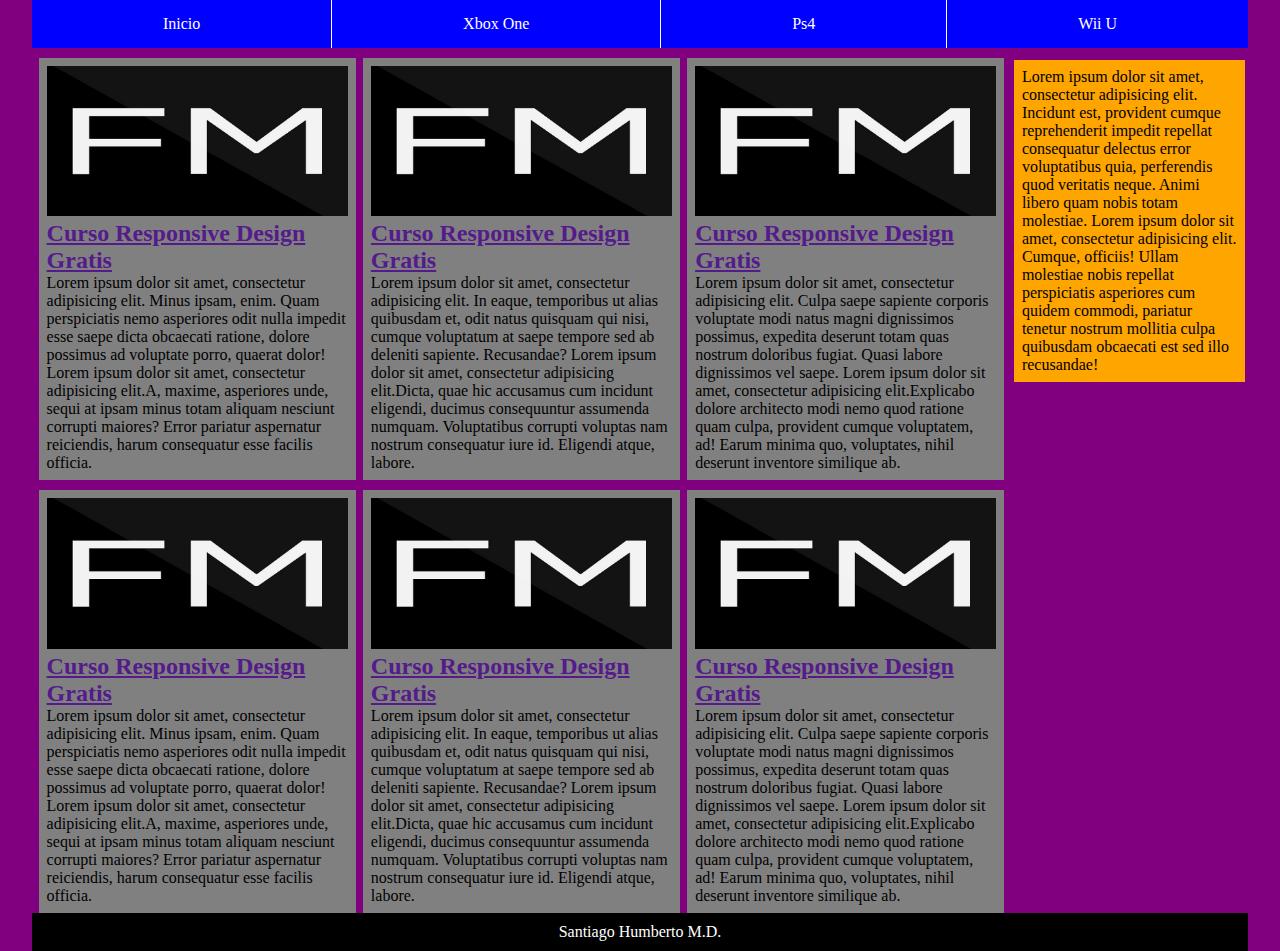
==== index.html @ a10ca936 "k" ====
<!DOCTYPE html>
<html lang="en">
	<head>
		<meta charset="UTF-8">
		<title>Document</title>
		<link rel="stylesheet" href="Pagina.css">
		<meta name="viewport" content="width=device-width, user-scalable=no, initial-scale=1.0, maximum-scale=1.0, minimum-scale=1.0">
	</head>
	<body>
		<div class="contenedor">
			<header> 
				<nav>
					<ul>
						<li><a href="">Inicio</a></li>
						<li><a href="">Xbox One</a></li>
						<li><a href="">Ps4</a></li>
						<li><a href="">Wii U</a></li>
					</ul>
				</nav>
			</header>
			<section class="main">
				<section class="articles">
					<article ><div><img src="falcon.jpg" alt=""></div>
					<h2><a href="">Curso Responsive Design Gratis</a></h2><p>Lorem ipsum dolor sit amet, consectetur adipisicing elit. Minus ipsam, enim. Quam perspiciatis nemo asperiores odit nulla impedit esse saepe dicta obcaecati ratione, dolore possimus ad voluptate porro, quaerat dolor!
					Lorem ipsum dolor sit amet, consectetur adipisicing elit.A, maxime, asperiores unde, sequi at ipsam minus totam aliquam nesciunt corrupti maiores? Error pariatur aspernatur reiciendis, harum consequatur esse facilis officia.</p></article>
					<article><div><img src="falcon.jpg" alt=""></div>
					<h2><a href="">Curso Responsive Design Gratis</a></h2><p>Lorem ipsum dolor sit amet, consectetur adipisicing elit. In eaque, temporibus ut alias quibusdam et, odit natus quisquam qui nisi, cumque voluptatum at saepe tempore sed ab deleniti sapiente. Recusandae?
					Lorem ipsum dolor sit amet, consectetur adipisicing elit.Dicta, quae hic accusamus cum incidunt eligendi, ducimus consequuntur assumenda numquam. Voluptatibus corrupti voluptas nam nostrum consequatur iure id. Eligendi atque, labore.</p></article>
					<article ><div><img src="falcon.jpg" alt=""></div>
					<h2><a href="">Curso Responsive Design Gratis</a></h2><p>Lorem ipsum dolor sit amet, consectetur adipisicing elit. Culpa saepe sapiente corporis voluptate modi natus magni dignissimos possimus, expedita deserunt totam quas nostrum doloribus fugiat. Quasi labore dignissimos vel saepe.
					Lorem ipsum dolor sit amet, consectetur adipisicing elit.Explicabo dolore architecto modi nemo quod ratione quam culpa, provident cumque voluptatem, ad! Earum minima quo, voluptates, nihil deserunt inventore similique ab.</p></article>
					<article><div><img src="falcon.jpg" alt=""></div>
					<h2><a href="">Curso Responsive Design Gratis</a></h2><p>Lorem ipsum dolor sit amet, consectetur adipisicing elit. Minus ipsam, enim. Quam perspiciatis nemo asperiores odit nulla impedit esse saepe dicta obcaecati ratione, dolore possimus ad voluptate porro, quaerat dolor!
					Lorem ipsum dolor sit amet, consectetur adipisicing elit.A, maxime, asperiores unde, sequi at ipsam minus totam aliquam nesciunt corrupti maiores? Error pariatur aspernatur reiciendis, harum consequatur esse facilis officia.</p></article>
					<article ><div><img src="falcon.jpg" alt=""></div>
					<h2><a href="">Curso Responsive Design Gratis</a></h2><p>Lorem ipsum dolor sit amet, consectetur adipisicing elit. In eaque, temporibus ut alias quibusdam et, odit natus quisquam qui nisi, cumque voluptatum at saepe tempore sed ab deleniti sapiente. Recusandae?
					Lorem ipsum dolor sit amet, consectetur adipisicing elit.Dicta, quae hic accusamus cum incidunt eligendi, ducimus consequuntur assumenda numquam. Voluptatibus corrupti voluptas nam nostrum consequatur iure id. Eligendi atque, labore.</p></article>
					<article><div><img src="falcon.jpg" alt=""></div>
					<h2><a href="">Curso Responsive Design Gratis</a></h2><p>Lorem ipsum dolor sit amet, consectetur adipisicing elit. Culpa saepe sapiente corporis voluptate modi natus magni dignissimos possimus, expedita deserunt totam quas nostrum doloribus fugiat. Quasi labore dignissimos vel saepe.
					Lorem ipsum dolor sit amet, consectetur adipisicing elit.Explicabo dolore architecto modi nemo quod ratione quam culpa, provident cumque voluptatem, ad! Earum minima quo, voluptates, nihil deserunt inventore similique ab.</p></article>
				</section>
				<aside><p>Lorem ipsum dolor sit amet, consectetur adipisicing elit. Incidunt est, provident cumque reprehenderit impedit repellat consequatur delectus error voluptatibus quia, perferendis quod veritatis neque. Animi libero quam nobis totam molestiae.
				Lorem ipsum dolor sit amet, consectetur adipisicing elit. Cumque, officiis! Ullam molestiae nobis repellat perspiciatis asperiores cum quidem commodi, pariatur tenetur nostrum mollitia culpa quibusdam obcaecati est sed illo recusandae!</p></aside>
			</section>

			<footer>Santiago Humberto M.D.</footer>
		</div>
	</body>
</html>
---- Pagina.css ----
/* ESTILOS NORMALES (para móviles en vertical)*/
 

 /*Estructura*/

p{
	display: inline-block;
}

 *{
 	margin: 0px;
 	padding: 0px;
 }

 .contenedor{
 	width: 100%;
 }


img {
width: 100%;
}

 /*Menu*/
ul{
	list-style: none;
	background:blue;
	display: flex;
}
 
 li{
 	flex:auto;
 	border-right: 1px solid white;
 	text-align: center;
 }

 li:nth-child(4) {
  border-right: none;
}


 li a{
 	text-decoration: none;
 	line-height: 3;
 	display: block;
 	color: white;
 }

 li a:hover{
 	color: black;
 	background: white;
 }


 /*Contenido*/
 article{
 	background: gray;
 	margin-top: 1%;;
 }

aside{
	margin-top: 1%;
	background: orange;
}

 /*Footer*/
 footer{
 	background: black;
 	color: white;
 	padding: 10px;
 	text-align: center;
 }

/* Móviles en horizontal o tablets en vertical*/
@media screen and (min-width: 768px) { 
	body{
		background:red;
	}

	.articles{
		display: flex;
		justify-content: space-around;
		flex-wrap:wrap;
	}

	article{
		width: 49%;
		padding: 8px;
		box-sizing:border-box;
	}
}
 
/* Tablets en horizonal y escritorios normales*/
@media screen and (min-width: 1024px) {
	body{
		background:green;
	} 

	.main{
		display: flex;
		justify-content: space-around;
		flex-wrap:wrap;
	}

	.articles{
		width: 80%;
	}

	aside{
		width: 19%;
		height: 15%;
		padding: 8px;
		box-sizing:border-box;
	}
	
	.contenedor{
		width: 90%;
		margin: auto;
	}
}
 
/*Escritorios muy anchos*/
@media screen and (min-width: 1200px) {
	body{
		background:purple;
	}

	.articles{
		width: 80%;
	}

	article{
		width: 32.6%;
	}

	aside{
		width: 19%;
		height: 15%;
		padding: 8px;
		box-sizing:border-box;
	}
	.contenedor{
		width: 95%;
		margin: auto;
	}
}
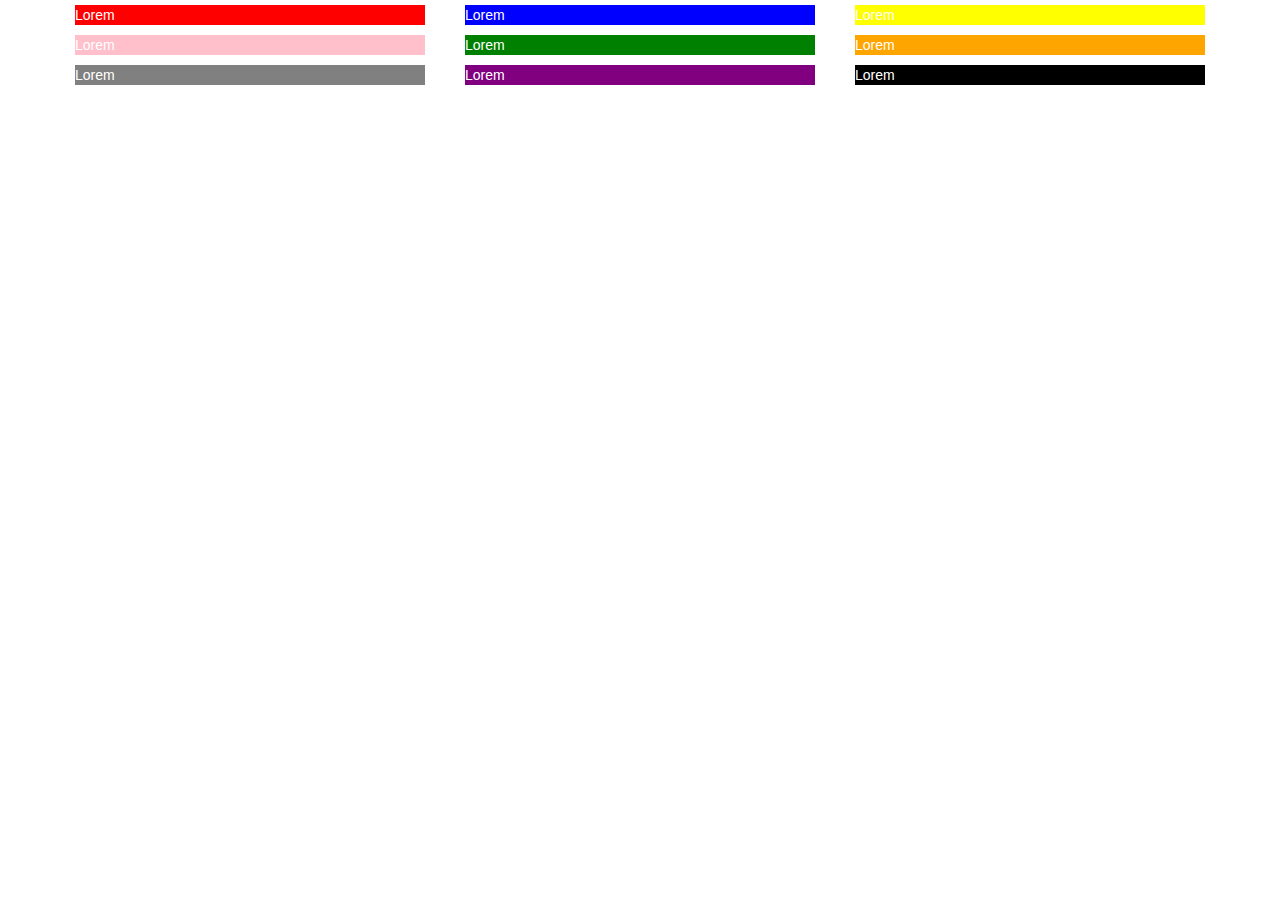
==== commit 0da36e8c: "f" ====
--- a/index.html
+++ b/index.html
@@ -1,49 +1,29 @@
 <!DOCTYPE html>
 <html lang="en">
-	<head>
-		<meta charset="UTF-8">
-		<title>Document</title>
-		<link rel="stylesheet" href="Pagina.css">
-		<meta name="viewport" content="width=device-width, user-scalable=no, initial-scale=1.0, maximum-scale=1.0, minimum-scale=1.0">
-	</head>
-	<body>
-		<div class="contenedor">
-			<header> 
-				<nav>
-					<ul>
-						<li><a href="">Inicio</a></li>
-						<li><a href="">Xbox One</a></li>
-						<li><a href="">Ps4</a></li>
-						<li><a href="">Wii U</a></li>
-					</ul>
-				</nav>
-			</header>
-			<section class="main">
-				<section class="articles">
-					<article ><div><img src="falcon.jpg" alt=""></div>
-					<h2><a href="">Curso Responsive Design Gratis</a></h2><p>Lorem ipsum dolor sit amet, consectetur adipisicing elit. Minus ipsam, enim. Quam perspiciatis nemo asperiores odit nulla impedit esse saepe dicta obcaecati ratione, dolore possimus ad voluptate porro, quaerat dolor!
-					Lorem ipsum dolor sit amet, consectetur adipisicing elit.A, maxime, asperiores unde, sequi at ipsam minus totam aliquam nesciunt corrupti maiores? Error pariatur aspernatur reiciendis, harum consequatur esse facilis officia.</p></article>
-					<article><div><img src="falcon.jpg" alt=""></div>
-					<h2><a href="">Curso Responsive Design Gratis</a></h2><p>Lorem ipsum dolor sit amet, consectetur adipisicing elit. In eaque, temporibus ut alias quibusdam et, odit natus quisquam qui nisi, cumque voluptatum at saepe tempore sed ab deleniti sapiente. Recusandae?
-					Lorem ipsum dolor sit amet, consectetur adipisicing elit.Dicta, quae hic accusamus cum incidunt eligendi, ducimus consequuntur assumenda numquam. Voluptatibus corrupti voluptas nam nostrum consequatur iure id. Eligendi atque, labore.</p></article>
-					<article ><div><img src="falcon.jpg" alt=""></div>
-					<h2><a href="">Curso Responsive Design Gratis</a></h2><p>Lorem ipsum dolor sit amet, consectetur adipisicing elit. Culpa saepe sapiente corporis voluptate modi natus magni dignissimos possimus, expedita deserunt totam quas nostrum doloribus fugiat. Quasi labore dignissimos vel saepe.
-					Lorem ipsum dolor sit amet, consectetur adipisicing elit.Explicabo dolore architecto modi nemo quod ratione quam culpa, provident cumque voluptatem, ad! Earum minima quo, voluptates, nihil deserunt inventore similique ab.</p></article>
-					<article><div><img src="falcon.jpg" alt=""></div>
-					<h2><a href="">Curso Responsive Design Gratis</a></h2><p>Lorem ipsum dolor sit amet, consectetur adipisicing elit. Minus ipsam, enim. Quam perspiciatis nemo asperiores odit nulla impedit esse saepe dicta obcaecati ratione, dolore possimus ad voluptate porro, quaerat dolor!
-					Lorem ipsum dolor sit amet, consectetur adipisicing elit.A, maxime, asperiores unde, sequi at ipsam minus totam aliquam nesciunt corrupti maiores? Error pariatur aspernatur reiciendis, harum consequatur esse facilis officia.</p></article>
-					<article ><div><img src="falcon.jpg" alt=""></div>
-					<h2><a href="">Curso Responsive Design Gratis</a></h2><p>Lorem ipsum dolor sit amet, consectetur adipisicing elit. In eaque, temporibus ut alias quibusdam et, odit natus quisquam qui nisi, cumque voluptatum at saepe tempore sed ab deleniti sapiente. Recusandae?
-					Lorem ipsum dolor sit amet, consectetur adipisicing elit.Dicta, quae hic accusamus cum incidunt eligendi, ducimus consequuntur assumenda numquam. Voluptatibus corrupti voluptas nam nostrum consequatur iure id. Eligendi atque, labore.</p></article>
-					<article><div><img src="falcon.jpg" alt=""></div>
-					<h2><a href="">Curso Responsive Design Gratis</a></h2><p>Lorem ipsum dolor sit amet, consectetur adipisicing elit. Culpa saepe sapiente corporis voluptate modi natus magni dignissimos possimus, expedita deserunt totam quas nostrum doloribus fugiat. Quasi labore dignissimos vel saepe.
-					Lorem ipsum dolor sit amet, consectetur adipisicing elit.Explicabo dolore architecto modi nemo quod ratione quam culpa, provident cumque voluptatem, ad! Earum minima quo, voluptates, nihil deserunt inventore similique ab.</p></article>
-				</section>
-				<aside><p>Lorem ipsum dolor sit amet, consectetur adipisicing elit. Incidunt est, provident cumque reprehenderit impedit repellat consequatur delectus error voluptatibus quia, perferendis quod veritatis neque. Animi libero quam nobis totam molestiae.
-				Lorem ipsum dolor sit amet, consectetur adipisicing elit. Cumque, officiis! Ullam molestiae nobis repellat perspiciatis asperiores cum quidem commodi, pariatur tenetur nostrum mollitia culpa quibusdam obcaecati est sed illo recusandae!</p></aside>
-			</section>
+<head>
+	<meta charset="UTF-8">
+	<meta name="viewport" content="width=device-width, user-scalable=no, initial-scale=1.0, maximum-scale=1.0, minimum-scale=1.0">
+	<title>Document</title>
+	<link rel="stylesheet" href="CSS/bootstrap.min.css">
+	<link rel="stylesheet" href="CSS/estilos.css">
+</head>
+<body>
+	<div class="container">
+		<div class="row">
+			<div class="col-xs-12 col-sm-6 col-md-4"><div style="background: red; color:white;">Lorem</div></div>
+			<div class="col-xs-12 col-sm-6 col-md-4"><div style="background: blue; color:white;">Lorem</div></div>
+			<div class="col-xs-12 col-sm-6 col-md-4"><div style="background: yellow; color:white;">Lorem</div></div>
+			<div class="col-xs-12 col-sm-6 col-md-4"><div style="background: pink; color:white;">Lorem</div></div>
+			<div class="col-xs-12 col-sm-6 col-md-4"><div style="background: green; color:white;">Lorem</div></div>
+			<div class="col-xs-12 col-sm-6 col-md-4"><div style="background: orange; color:white;">Lorem</div></div>
+			<div class="col-xs-12 col-sm-6 col-md-4"><div style="background: gray; color:white;">Lorem</div></div>
+			<div class="col-xs-12 col-sm-6 col-md-4"><div style="background: purple; color:white;">Lorem</div></div>
+			<div class="col-xs-12 col-sm-6 col-md-4"><div style="background: black; color:white;">Lorem</div></div>
+		</div>
+	</div>
 
-			<footer>Santiago Humberto M.D.</footer>
-		</div>
-	</body>
+	<script src="JS/jquery.js"></script>
+	<script src="JS/bootstrap.min.js"></script>
+</body>
 </html>
+
--- a/CSS/estilos.css
+++ b/CSS/estilos.css
@@ -0,0 +1,25 @@
+
+
+
+div[class^='col-']{
+  border: 5px solid white;
+}
+.verde{
+  background-color: green;
+  height: 80px;
+}
+.rojo {
+  background-color: red;
+}
+.rosa{
+	background-color: violet;
+	height: 80px;
+}
+.naranja{
+	background-color: orange;
+	height: 80px;
+}
+.azul{
+	background-color: blue;
+	height: 80px;
+}
